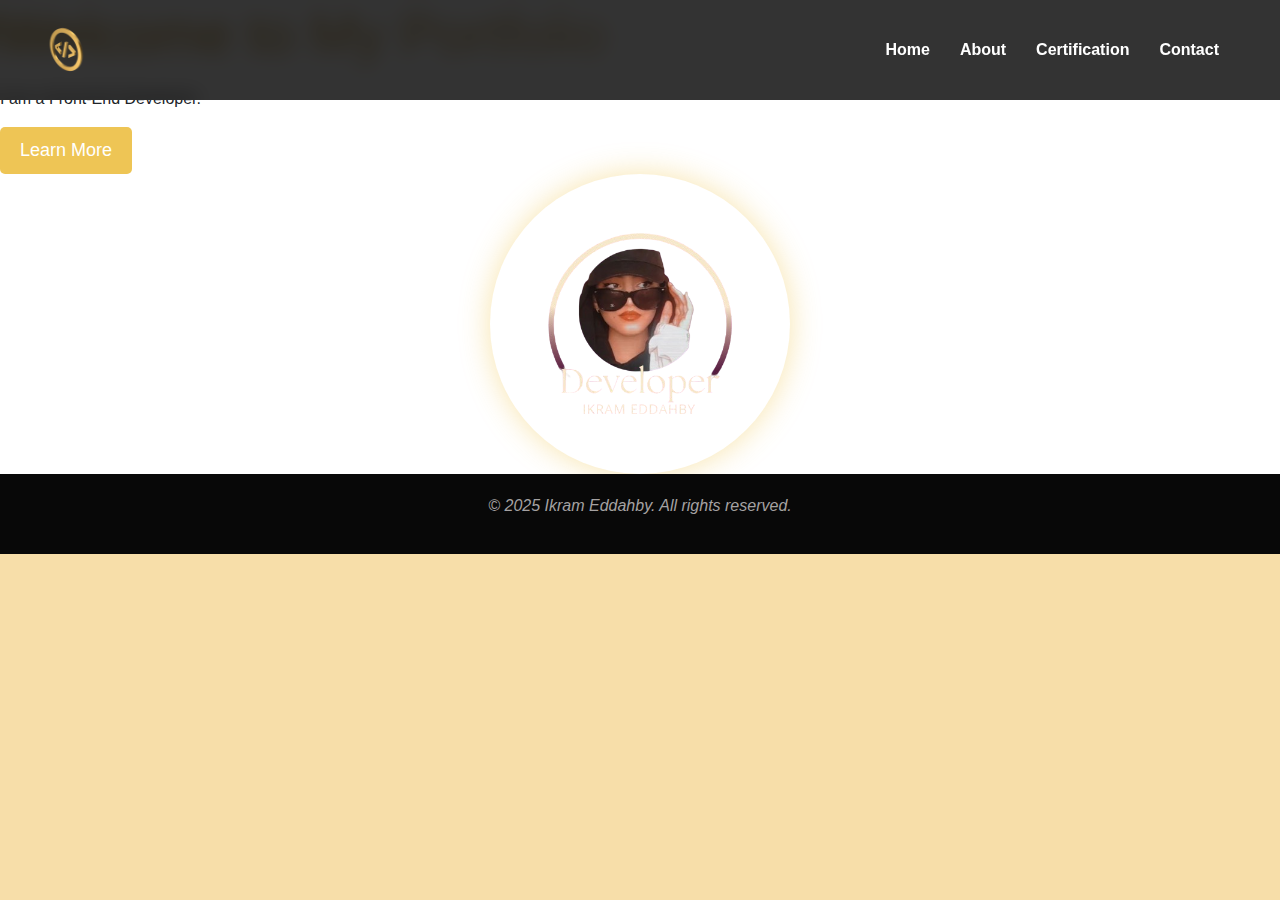
==== index.html @ 526fce9d "first commit - Upload my project" ====
<!DOCTYPE html>
<html lang="en">
<head>
  <meta charset="UTF-8">
  <meta name="viewport" content="width=device-width, initial-scale=1.0">
  <title>My Portfolio</title>
  <link rel="stylesheet" href="style.css">
  <link href="https://fonts.googleapis.com/css2?family=Poppins:wght@300;400;600&display=swap" rel="stylesheet">
    <link href="https://stackpath.bootstrapcdn.com/bootstrap/4.5.2/css/bootstrap.min.css" rel="stylesheet">

</head>
<body>
  <!-- Header Section -->
  <header class="header">
    <img src="image.png" alt="Logo" class="logo">
    <nav class="navbar">
      <a href="index.html">Home</a>
      <a href="about.html">About</a>
      <a href="certification.html">Certification</a>
      <a href="contact.html">Contact</a>
      
    </nav>
  </header>

  <!-- Main Section -->
  <main>
    <div class="hero">
        <div class="hero-content">

      <h1>Welcome to My Portfolio</h1>
      <p>I am a Front-End Developer.</p>
      <button onclick="scrollToAbout()">Learn More</button>
    </div>
    <div class="hero-image"><img src="Purple_And_Cream_Simple_Cosmetic_Logo-removebg-preview.png" alt="my photo"></div>
    </div>
  </main>
  

  <!-- Footer Section -->
  <footer>
    <p>© 2025 Ikram Eddahby. All rights reserved.</p>
  </footer>
  

  <script src="script.js"></script>
</body>
</html>
---- style.css ----
body, html {
  margin: 0;
  padding: 0;
  box-sizing: border-box;
  font-family: 'Arial', sans-serif;
  background-color: #f7dea9;
}


.header {
  display: flex;
  justify-content: space-between;
  align-items: center;
  padding: 15px 30px;
  background-color: rgba(0, 0, 0, 0.8);
  color: white;
  position: fixed;
  width: 100%;
  top: 0;
  z-index: 1000;
  backdrop-filter: blur(10px);
}

.header .logo {
  height: 70px;
}

.header .navbar a {
  color: white;
  margin: 0 15px;
  text-decoration: none;
  position: relative;
  font-weight: bold;
  transition: all 0.3s ease-in-out;
}

.header .navbar a::after {
  content: "";
  position: absolute;
  width: 0;
  height: 3px;
  background-color: #f0a500;
  bottom: -5px;
  left: 0;
  transition: width 0.3s ease-in-out;
}

.header .navbar a:hover::after {
  width: 100%;
}

/
.hero {
  display: flex;
  align-items: center;
  justify-content: space-between;
  height: 100vh;
  background: linear-gradient(to bottom, rgba(0, 0, 0, 0.6), rgba(0, 0, 0, 0.8)), url('images.jpeg') no-repeat center center/cover;
  color: white;
  padding: 20px;
  text-align: left;
}

.hero-content {
  flex: 1;
  animation: fadeIn 1.5s ease-in-out;
}

.hero-content h1 {
  font-size: 3.5rem;
  margin-bottom: 20px;
  background: linear-gradient(to right, #c29535, #f6f0e5);
  -webkit-background-clip: text;
  background-clip: text;
  color: transparent;
}

.hero-content span {
  display: inline-block;
  background: #edac3b;
  color: white;
  padding: 5px 10px;
  border-radius: 5px;
}

.hero-content button {
  padding: 10px 20px;
  border: none;
  background-color: #eec555;
  color: white;
  cursor: pointer;
  font-size: 18px;
  border-radius: 5px;
  transition: transform 0.3s ease, background-color 0.3s ease;
}

.hero-content button:hover {
  background-color: #d1920b;
  transform: scale(1.1);
}

.hero-image {
  flex: 1;
  display: flex;
  justify-content: center;
  align-items: center;
  animation: zoomIn 1.5s ease-in-out;
}


.hero-image img {
  width: 300px;
  height: 300px;
  object-fit: cover;
  border-radius: 50%;
  
  box-shadow: 0 0 30px rgba(237, 187, 48, 0.4);
  transition: transform 0.5s ease-in-out;
}

.hero-image img:hover {
  transform: scale(1.2) rotate(5deg);
}

footer {
  text-align: center;
  padding: 20px;
  background-color: #080808;
  color: rgb(165, 162, 162);
  position: relative;
  font-style: italic;
}

footer a {
  margin: 0 10px;
  color: #f0a500;
  text-decoration: none;
}

footer a:hover {
  color: #ff7600;
}


@keyframes fadeIn {
  from {
    opacity: 0;
    transform: translateY(20px);
  }
  to {
    opacity: 1;
    transform: translateY(0);
  }
}

@keyframes zoomIn {
  from {
    transform: scale(0.8);
    opacity: 0;
  }
  to {
    transform: scale(1);
    opacity: 1;
  }
}

.card {
    margin: 20px;
    box-shadow: 0 4px 8px rgba(0, 0, 0, 0.1);
    transition: all 0.3s ease;
}

.card:hover {
    transform: scale(1.05);
    box-shadow: 0 8px 16px rgba(0, 0, 0, 0.2);
}
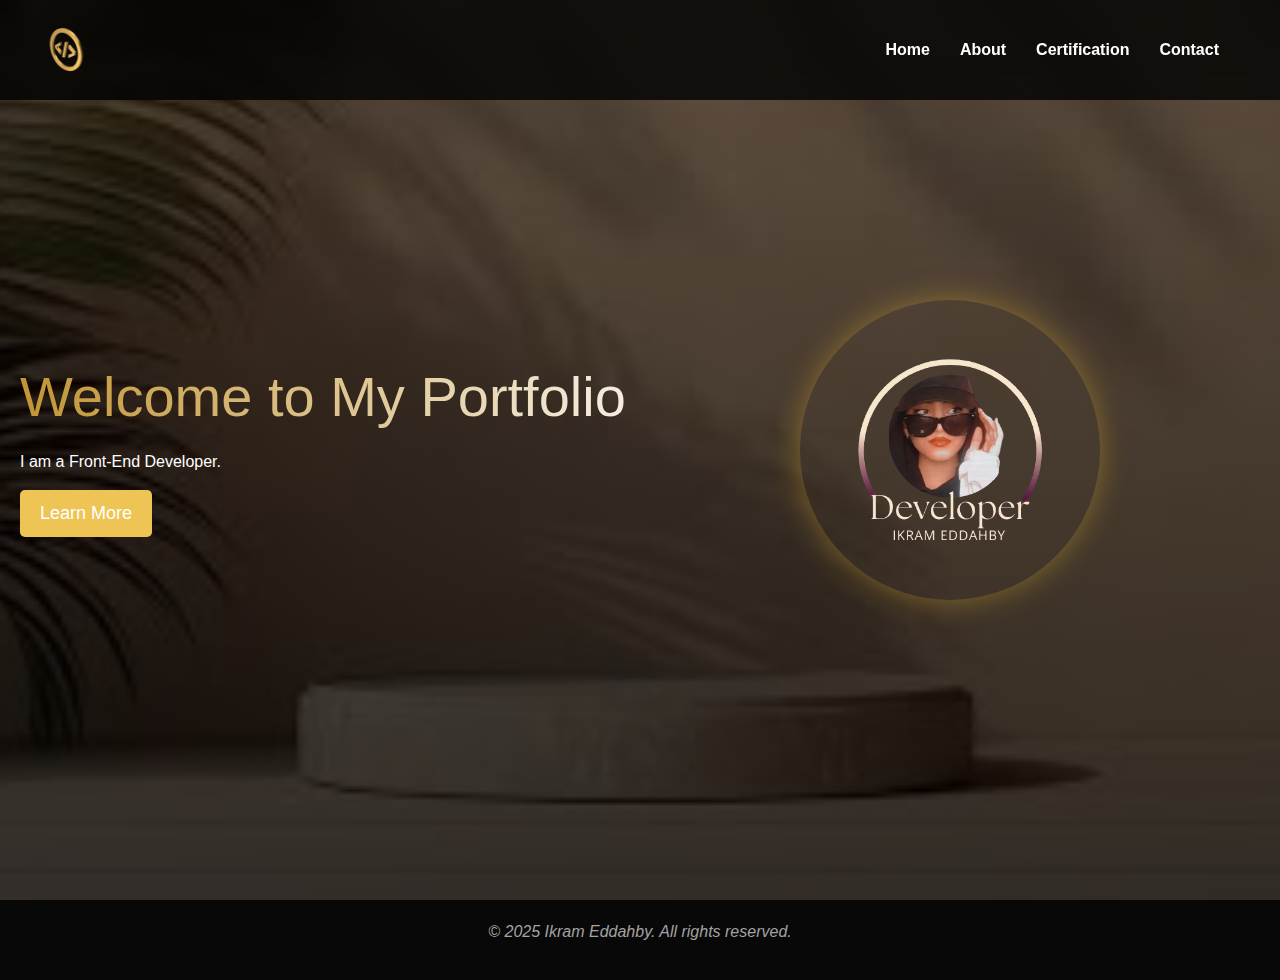
==== commit 8cf630c3: "Update index.html" ====
--- a/index.html
+++ b/index.html
@@ -44,4 +44,4 @@
 
   <script src="script.js"></script>
 </body>
-</html>+</html>
--- a/style.css
+++ b/style.css
@@ -1,10 +1,13 @@
-
 body, html {
   margin: 0;
   padding: 0;
   box-sizing: border-box;
   font-family: 'Arial', sans-serif;
   background-color: #f7dea9;
+  background-image: url('images.jpeg');
+  background-size: cover; 
+  background-position: center; 
+  background-repeat: no-repeat; 
 }
 
 
@@ -50,7 +53,7 @@
   width: 100%;
 }
 
-/
+/* Hero Section */
 .hero {
   display: flex;
   align-items: center;
@@ -123,6 +126,7 @@
   transform: scale(1.2) rotate(5deg);
 }
 
+/* Footer */
 footer {
   text-align: center;
   padding: 20px;
@@ -142,7 +146,7 @@
   color: #ff7600;
 }
 
-
+/* Animations */
 @keyframes fadeIn {
   from {
     opacity: 0;
@@ -174,4 +178,4 @@
 .card:hover {
     transform: scale(1.05);
     box-shadow: 0 8px 16px rgba(0, 0, 0, 0.2);
-}+}
